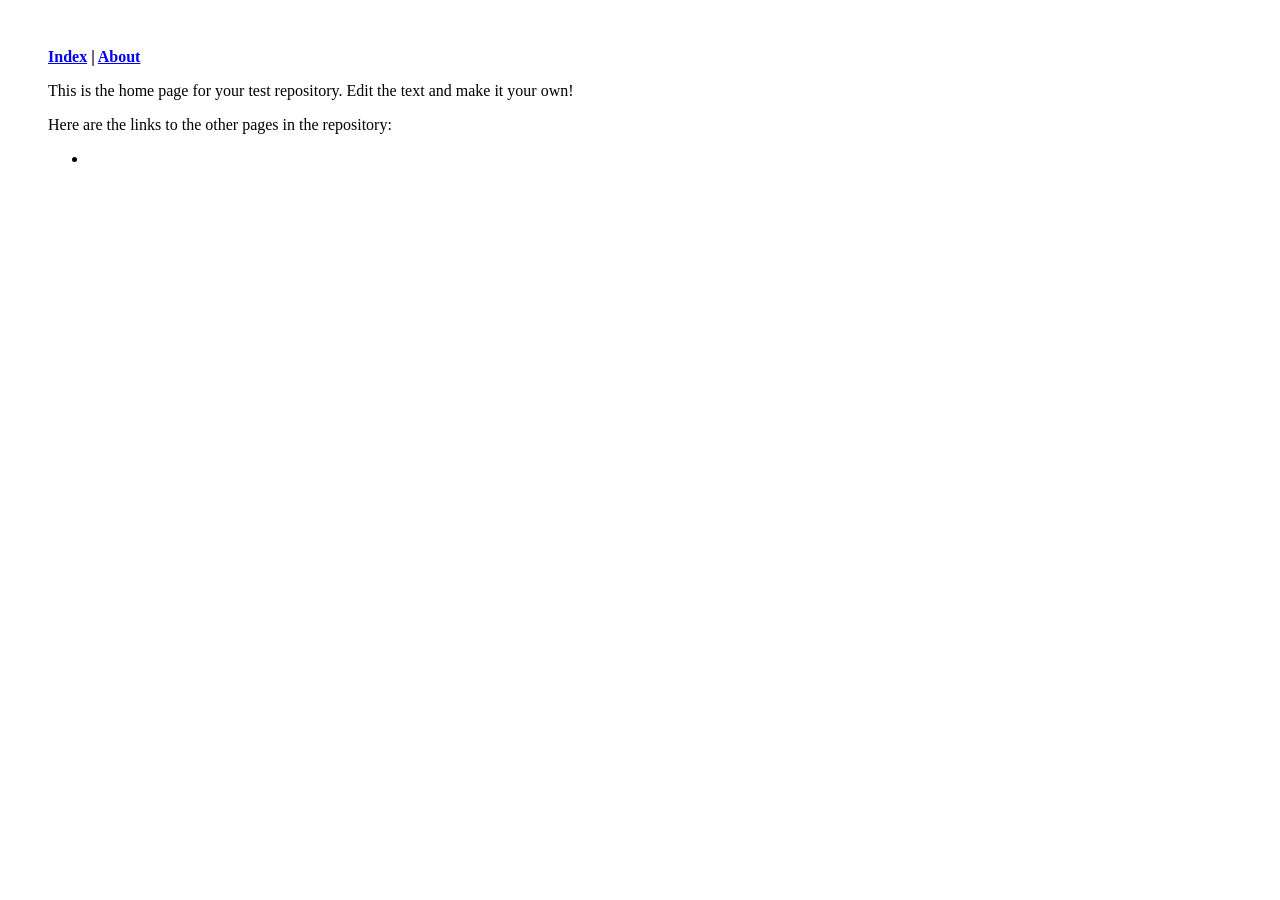
==== index.html @ 8f381f73 "Initial commit" ====
<!DOCTYPE html>
<?xml-stylesheet type="text/css" href="html.css"?>
<html xmlns="http://www.w3.org/1999/xhtml">
	<head>
		<title>Home Page</title>
		<link rel="stylesheet" type="text/css" href="html.css" />
	</head>
	<body>
		<p class="navigation"><a href="index.html">Index</a> | <a href="about.html">About</a></p>
		<p>This is the home page for your test repository. Edit the text and make it your own!</p>
		<p>Here are the links to the other pages in the repository:</p>
		<ul>
			<li><a href=""></a></li>
		</ul>
	</body>
</html>
---- html.css ----
body {background-color:white; 
		margin:3em;

}

p {display:block;}

h1 {display:block;
	font-weight:bold;
	font-size:large;
	}
	
p.navigation {
	display:block;
	font-weight:bold;
}
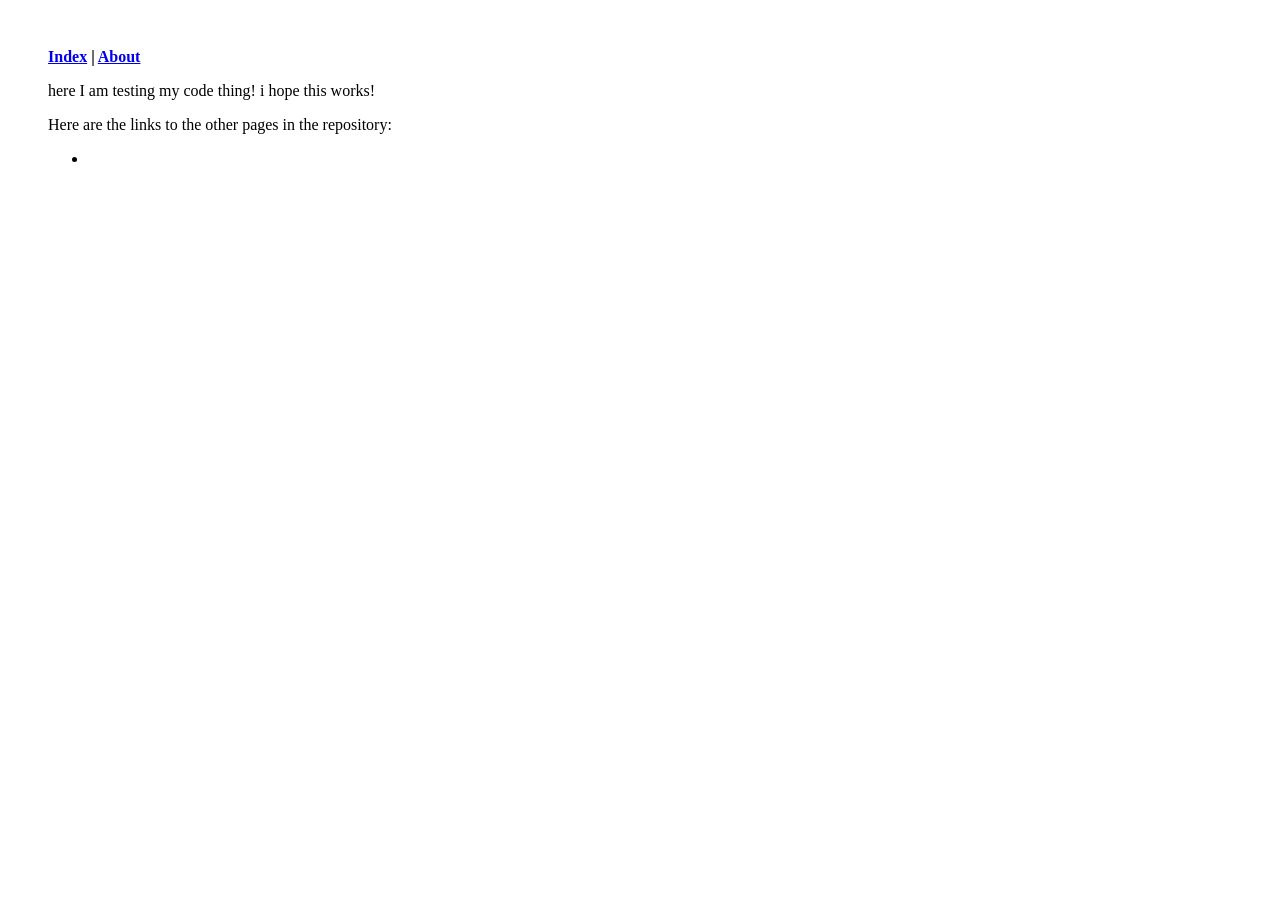
==== commit fe4838b7: "updated text as a test" ====
--- a/index.html
+++ b/index.html
@@ -7,7 +7,7 @@
 	</head>
 	<body>
 		<p class="navigation"><a href="index.html">Index</a> | <a href="about.html">About</a></p>
-		<p>This is the home page for your test repository. Edit the text and make it your own!</p>
+		<p>here I am testing my code thing! i hope this works!</p>
 		<p>Here are the links to the other pages in the repository:</p>
 		<ul>
 			<li><a href=""></a></li>
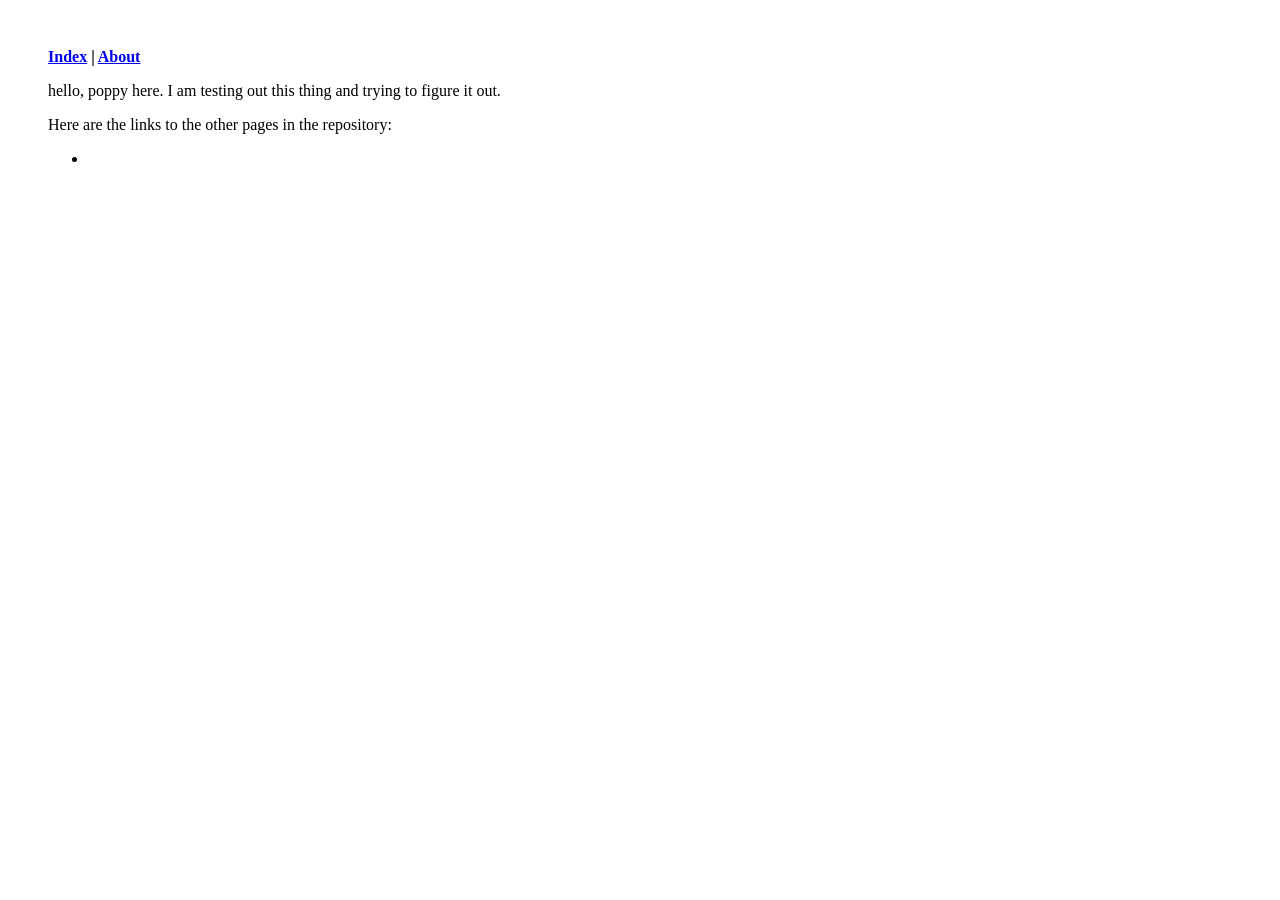
==== commit 3c812602: "update test" ====
--- a/index.html
+++ b/index.html
@@ -7,7 +7,7 @@
 	</head>
 	<body>
 		<p class="navigation"><a href="index.html">Index</a> | <a href="about.html">About</a></p>
-		<p>here I am testing my code thing! i hope this works!</p>
+		<p>hello, poppy here. I am testing out this thing and trying to figure it out. </p>
 		<p>Here are the links to the other pages in the repository:</p>
 		<ul>
 			<li><a href=""></a></li>
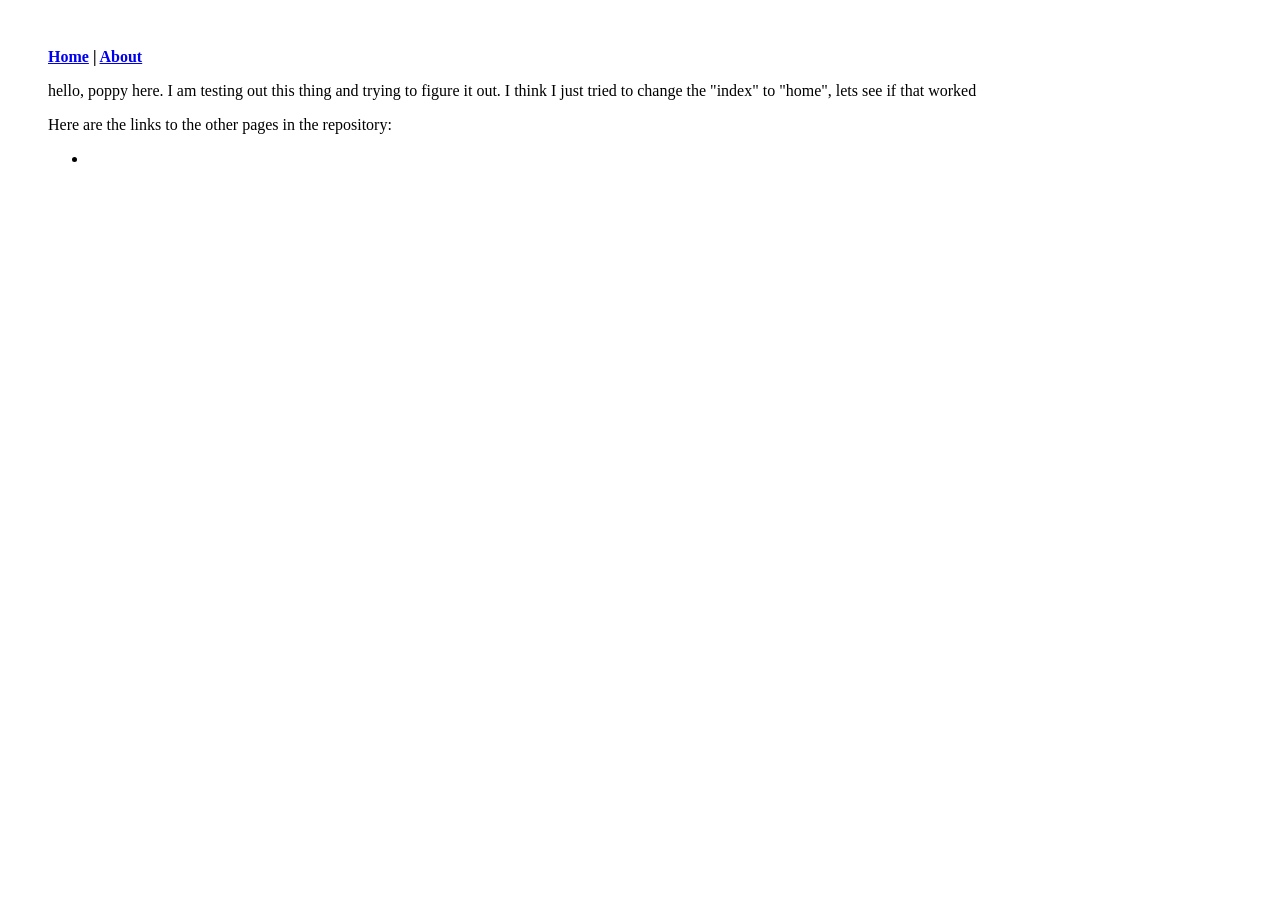
==== commit 9ad29403: "edits and testing" ====
--- a/index.html
+++ b/index.html
@@ -6,8 +6,8 @@
 		<link rel="stylesheet" type="text/css" href="html.css" />
 	</head>
 	<body>
-		<p class="navigation"><a href="index.html">Index</a> | <a href="about.html">About</a></p>
-		<p>hello, poppy here. I am testing out this thing and trying to figure it out. </p>
+		<p class="navigation"><a href="home.html">Home</a> | <a href="about.html">About</a></p>
+		<p>hello, poppy here. I am testing out this thing and trying to figure it out. I think I just tried to change the "index" to "home", lets see if that worked</p>
 		<p>Here are the links to the other pages in the repository:</p>
 		<ul>
 			<li><a href=""></a></li>
